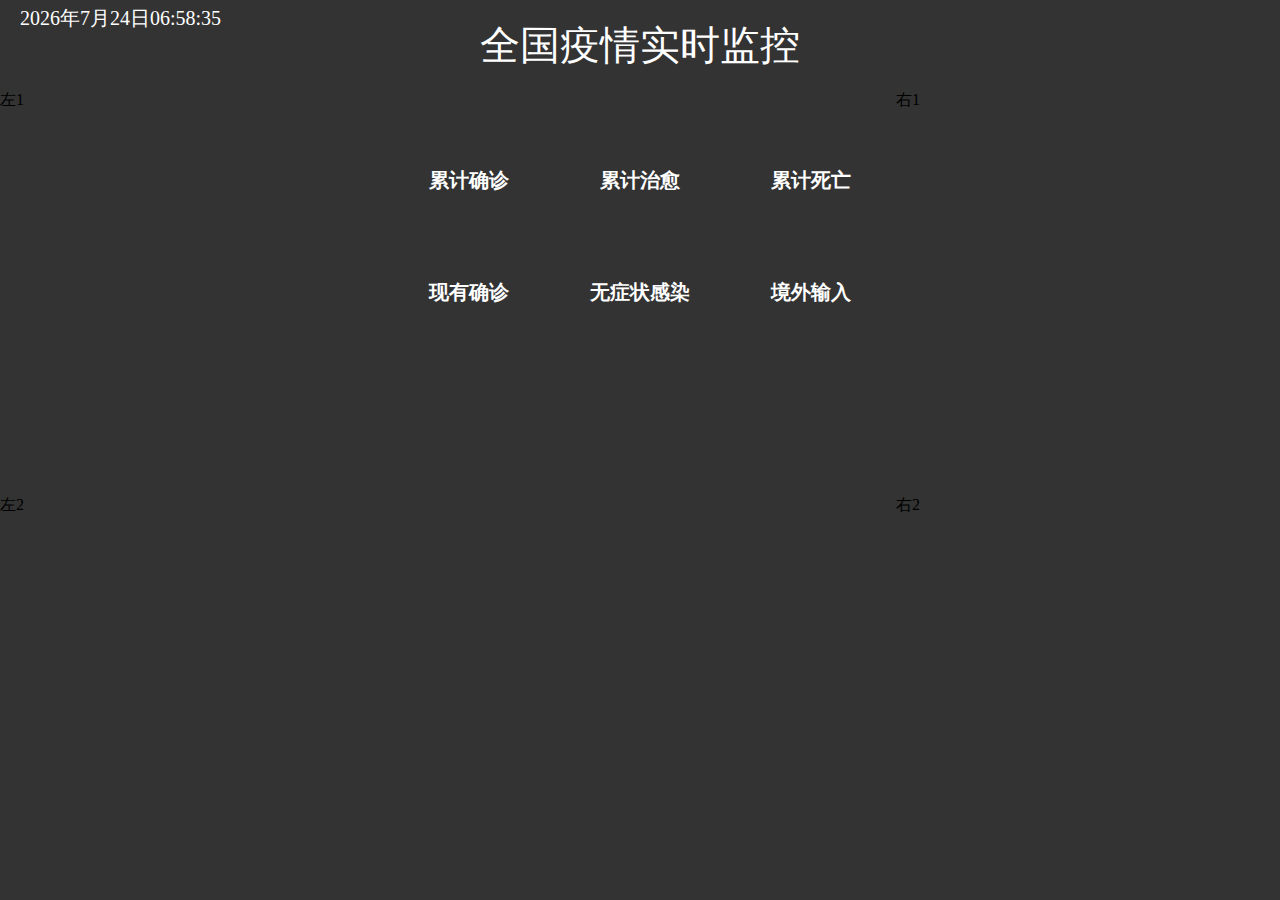
==== index.html @ 1dd332a8 "12.30" ====
<!DOCTYPE html>
<html lang="en">

<head>
    <meta charset="UTF-8">
    <meta http-equiv="X-UA-Compatible" content="IE=edge">
    <meta name="viewport" content="width=device-width, initial-scale=1.0">
    <title>Document</title>
    <link rel="stylesheet" href="./css/css.css">
</head>

<body>
    <div id="title">
        <span class="time"></span>
        全国疫情实时监控
    </div>
    <div id="left1">左1</div>
    <div id="left2">左2</div>
    <div id="center1">
        <div class="item">
            <div class="number" id="confirm" style="color:#BE2121"></div>
            <div class="text">累计确诊</div>
        </div>
        <div class="item">
            <div class="number" id="heal" style="color:#178B50"></div>
            <div class="text">累计治愈</div>
        </div>
        <div class="item">
            <div class="number" id="dead"></div>
            <div class="text">累计死亡</div>
        </div>
        <div class="item">
            <div class="number" id="nowConfirm" style="color: #E61C1D"></div>
            <div class="text">现有确诊</div>
        </div>
        <div class="item">
            <div class="number" id="noInfect" style="color:#AE3AC6"></div>
            <div class="text">无症状感染</div>
        </div>
        <div class="item">
            <div class="number" id="import" style="color: #4E8BE6"></div>
            <div class="text">境外输入</div>
        </div>
    </div>
    <div id="center2"></div>
    <div id="right1">右1</div>
    <div id="right2">右2</div>

    <script src="./js/echarts.js"></script>
    <script src="./js/dark.js"></script>
    <script src="./js/vintage.js"></script>
    <script src="./js/jquery.min.js"></script>
    <script src="./js/index.js"></script>
    <script src="./js/china.js"></script>
</body>

</html>
---- css/css.css ----
body{
	background-color: #333;
}
#title{
	width: 100%;
	height: 10%;
	position: absolute;
	top:0;
	left:0;
	display: flex;
	justify-content: center;
	align-items: center;
	color: white;
	font-size: 40px;
}
#title .time{
	position: absolute;
	left: 20px;
	top:5px;
	font-size: 20px;
}
#title .link01{
    position: absolute;
    left: 220px;
    top:5px;
    font-size: 20px;
    color:red;
    text-decoration:none;
}
#title .link02{
    position: absolute;
    left: 20px;
    top:5px;
    font-size: 20px;
    color: blue;
    text-decoration:none;
}
#title .author{
    position: absolute;
    left: 20px;
    top: 30px;
    font-size: 18px;
    color: blueviolet;
}
#left1{
	width: 30%;
	height: 45%;
	position: absolute;
	left: 0;
	top: 10%;
}
#left2{
	width: 30%;
	height: 45%;
	position: absolute;
	top: 55%;
	left: 0;
}
#center1{
	width: 40%;
	height: 25%;
	position: absolute;
	left: 30%;
	top: 10%;
	display: flex;
	flex-wrap: wrap;
}
.item{
	width: 33.33%;
}
.number{
	height: 60%;
	display: flex;
	justify-content: center;
	align-items: center;
	color: gold;
	font-size: 30px;
	font-weight: bold;
}
.text{
	height: 40%;
	display: flex;
	justify-content: center;
	align-items: center;
	color: white;
	font-size: 20px;
	font-weight: bold;
}
#center2{

	width: 40%;
	height: 65%;
	position: absolute;
	top: 35%;
	left: 30%;
}
#right1{
	width: 30%;
	height: 45%;
	position: absolute;
	top: 10%;
	right: 0;
}
#right2{
	width: 30%;
	height:45%;
	position: absolute;
	top: 55%;
	right: 0;
}
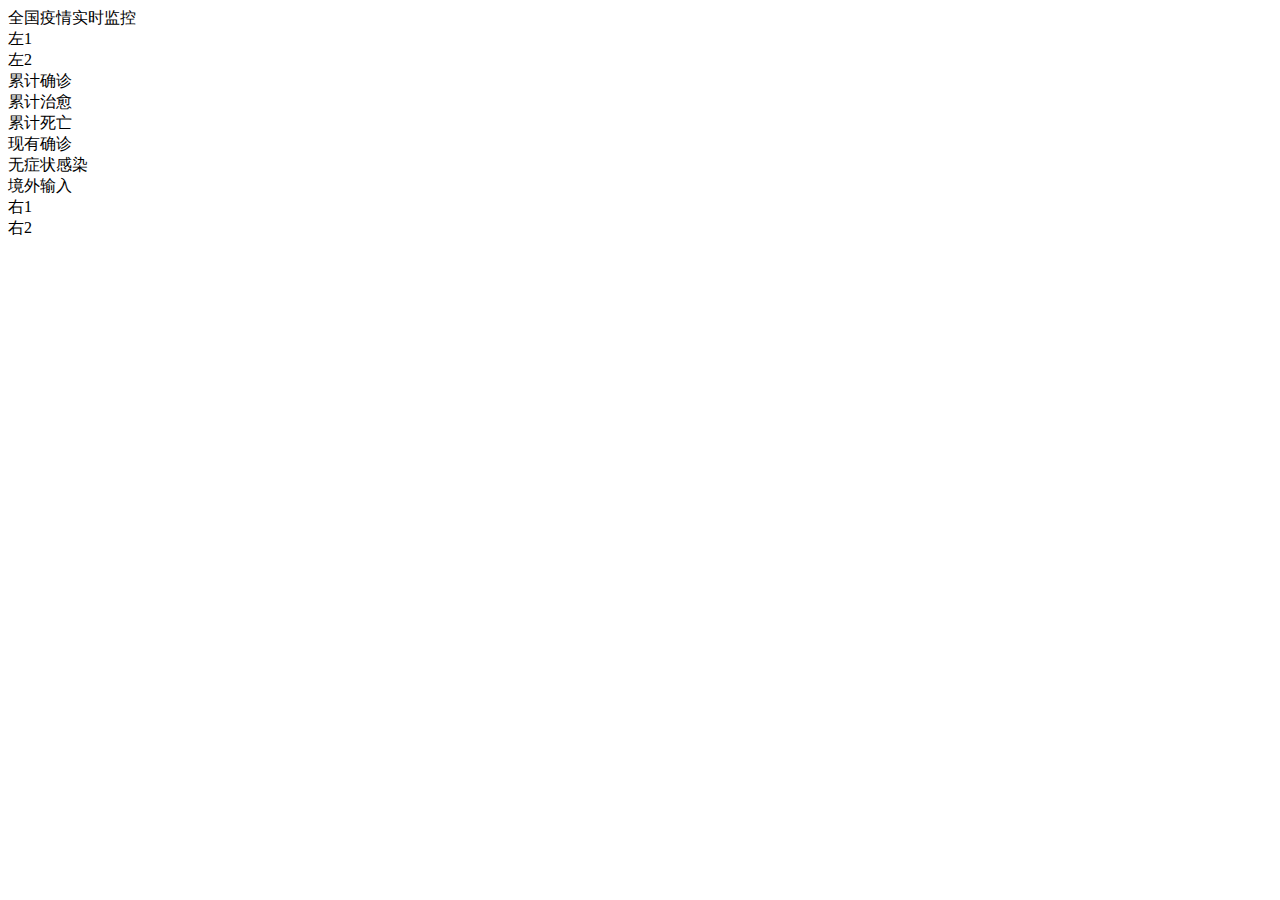
==== commit 9a346fdd: "Rename index改进版.html to index.html" ====
--- a/index.html
+++ b/index.html
@@ -6,7 +6,7 @@
     <meta http-equiv="X-UA-Compatible" content="IE=edge">
     <meta name="viewport" content="width=device-width, initial-scale=1.0">
     <title>Document</title>
-    <link rel="stylesheet" href="./css/css.css">
+    <link rel="stylesheet" href="./css/cssnew.css">
 </head>
 
 <body>
@@ -47,11 +47,12 @@
     <div id="right2">右2</div>
 
     <script src="./js/echarts.js"></script>
+    <script src="./js/diy.js"></script>
     <script src="./js/dark.js"></script>
     <script src="./js/vintage.js"></script>
     <script src="./js/jquery.min.js"></script>
-    <script src="./js/index.js"></script>
+    <script src="./js/indexnew.js"></script>
     <script src="./js/china.js"></script>
 </body>
 
-</html>+</html>
